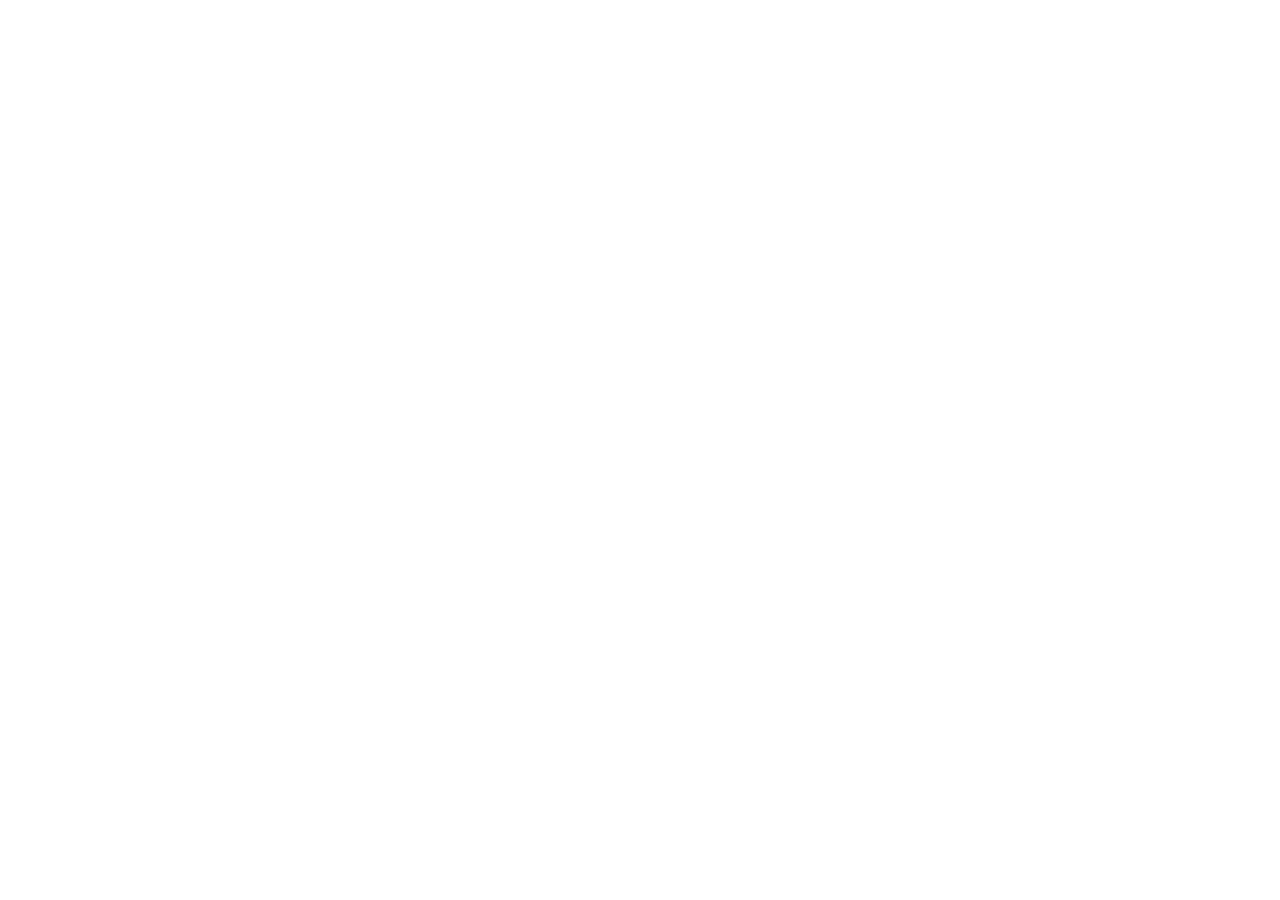
==== index.html @ c0bde9f2 "files just to start" ====
<!DOCTYPE html>
<html lang="en">
<head>
    <meta charset="UTF-8">
    <meta name="viewport" content="width=device-width, initial-scale=1.0">
    <link rel="stylesheet" href="style.css">
    <title>WLD-GaS Web</title>
</head>
<body>
    
</body>
</html>
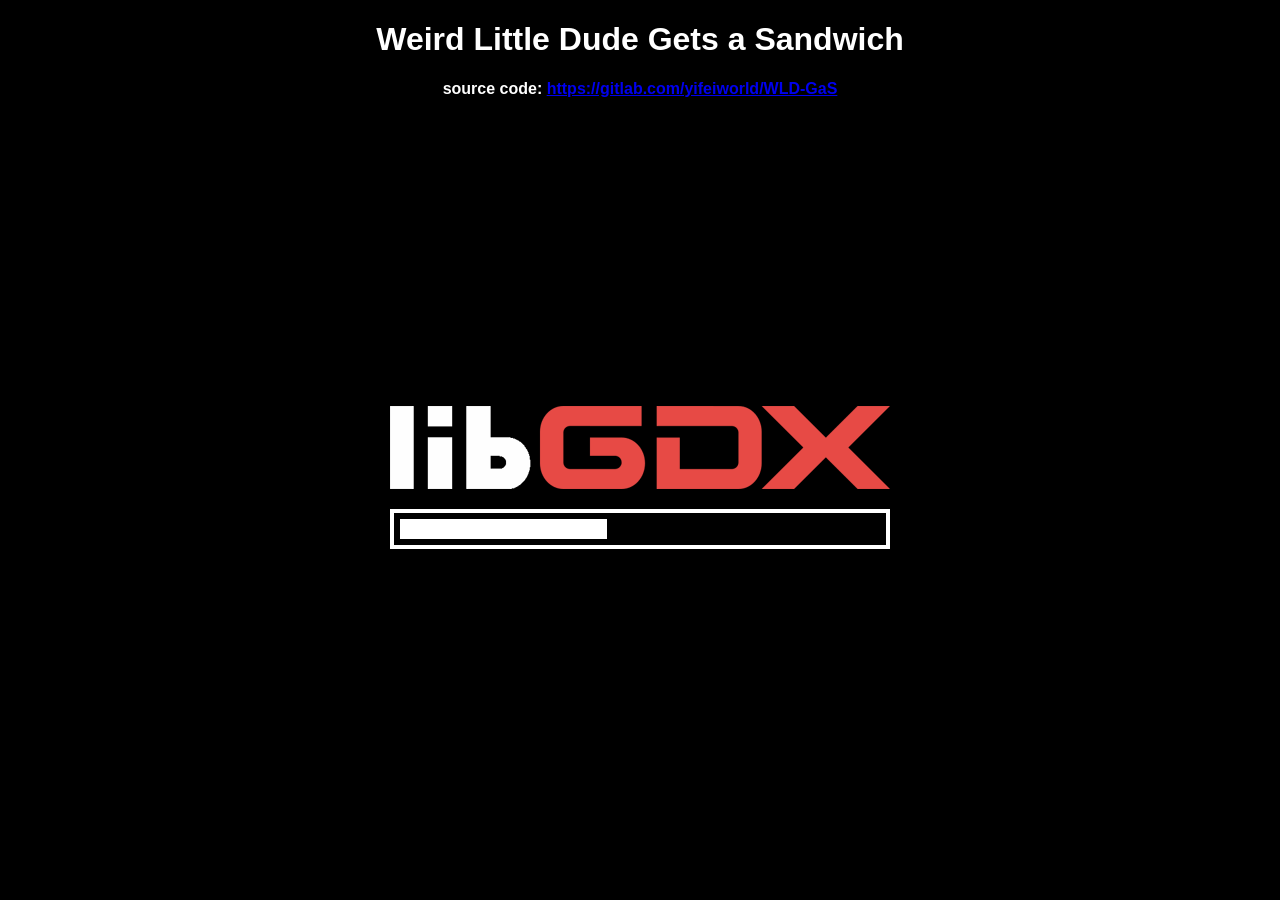
==== commit 4dccb6f8: "commit game and make it work" ====
--- a/index.html
+++ b/index.html
@@ -7,6 +7,18 @@
     <title>WLD-GaS Web</title>
 </head>
 <body>
+    <h1>Weird Little Dude Gets a Sandwich</h1>
+    <h4>source code: <a href="https://gitlab.com/yifeiworld/WLD-GaS" target="_blank">https://gitlab.com/yifeiworld/WLD-GaS</a></h4>
     
+    <div style="display: flex; justify-content: center; align-items: center; height: 80vh;">
+        <iframe
+            src="game/index.html"
+            title="WLD-GaS"
+            width="800"
+            height="600"
+            style="border: none;"
+            allowfullscreen>
+        </iframe>
+    </div>
 </body>
 </html>
--- a/style.css
+++ b/style.css
@@ -0,0 +1,17 @@
+h1 {
+    text-align: center;
+    color: white;
+    font-family: -apple-system, BlinkMacSystemFont, "Segoe UI", Roboto, Helvetica, Arial, sans-serif;
+}
+
+h4 {
+    text-align: center;
+    color: white;
+    font-family: -apple-system, BlinkMacSystemFont, "Segoe UI", Roboto, Helvetica, Arial, sans-serif;
+}
+
+
+
+body {
+    background-color: black;
+}
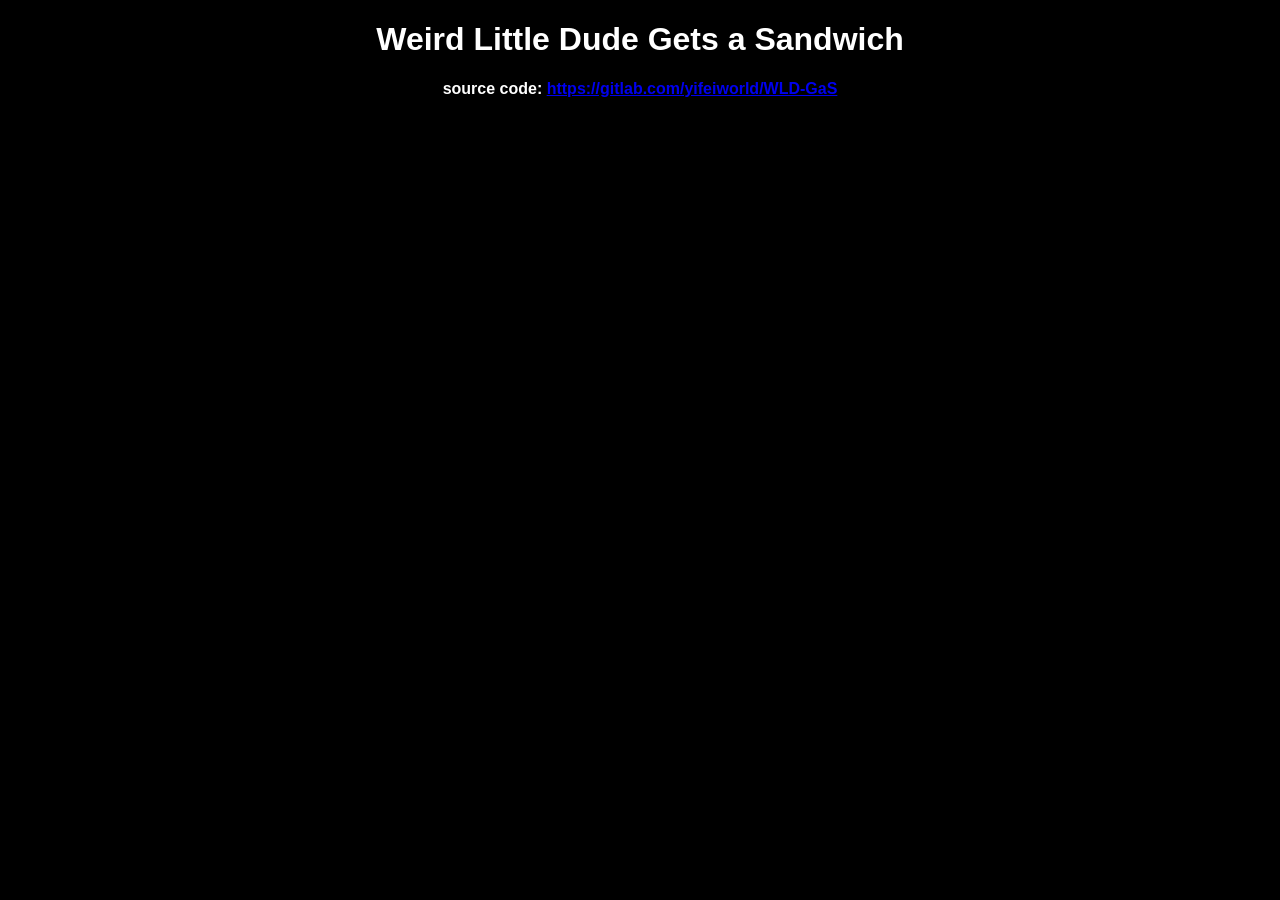
==== commit d2b01af7: "change properties test" ====
--- a/index.html
+++ b/index.html
@@ -4,6 +4,12 @@
     <meta charset="UTF-8">
     <meta name="viewport" content="width=device-width, initial-scale=1.0">
     <link rel="stylesheet" href="style.css">
+    <meta property="og:title" content="WLD-GaS Web Port">
+    <meta property="og:description" content="Weird Little Dude Gets a Sandwich">
+    <meta property="og:image" content="https://gitlab.com/yifeiworld/WLD-GaS/raw/main/game/assets/logo.png">
+    <meta property="og:url" content="https://parthv.online/play/">
+    <meta property="og:site_name" content="parthv.online">
+
     <title>WLD-GaS Web</title>
 </head>
 <body>
--- a/style.css
+++ b/style.css
@@ -10,8 +10,6 @@
     font-family: -apple-system, BlinkMacSystemFont, "Segoe UI", Roboto, Helvetica, Arial, sans-serif;
 }
 
-
-
 body {
     background-color: black;
 }
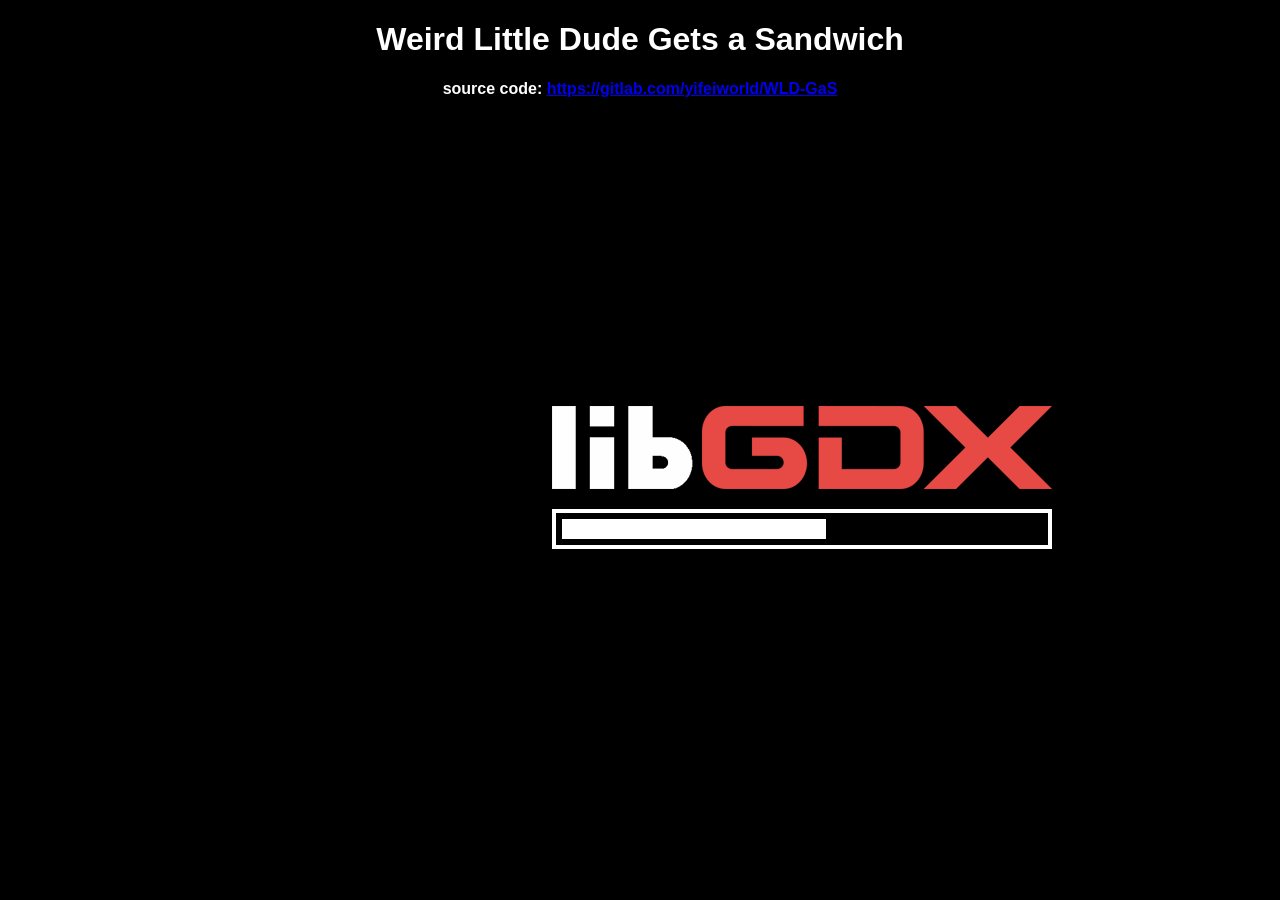
==== commit 55ab5540: "new readme and embedded stopwatch" ====
--- a/index.html
+++ b/index.html
@@ -15,8 +15,14 @@
 <body>
     <h1>Weird Little Dude Gets a Sandwich</h1>
     <h4>source code: <a href="https://gitlab.com/yifeiworld/WLD-GaS" target="_blank">https://gitlab.com/yifeiworld/WLD-GaS</a></h4>
-    
-    <div style="display: flex; justify-content: center; align-items: center; height: 80vh;">
+    <div style="display: flex; justify-content: center; align-items: center; gap: 24px; height: 80vh;">
+        <iframe
+            src="https://www.laurieherault.com/free-notion-widget/stopwatch/embed?title=Stopwatch&color=rgba(0%2C%200%2C%200%2C%201)&textColor=rgb(255%2C%20255%2C%20255)&theme=dark"
+            title="Stopwatch"
+            width="300"
+            height="150"
+            style="border: none;">
+        </iframe>
         <iframe
             src="game/index.html"
             title="WLD-GaS"
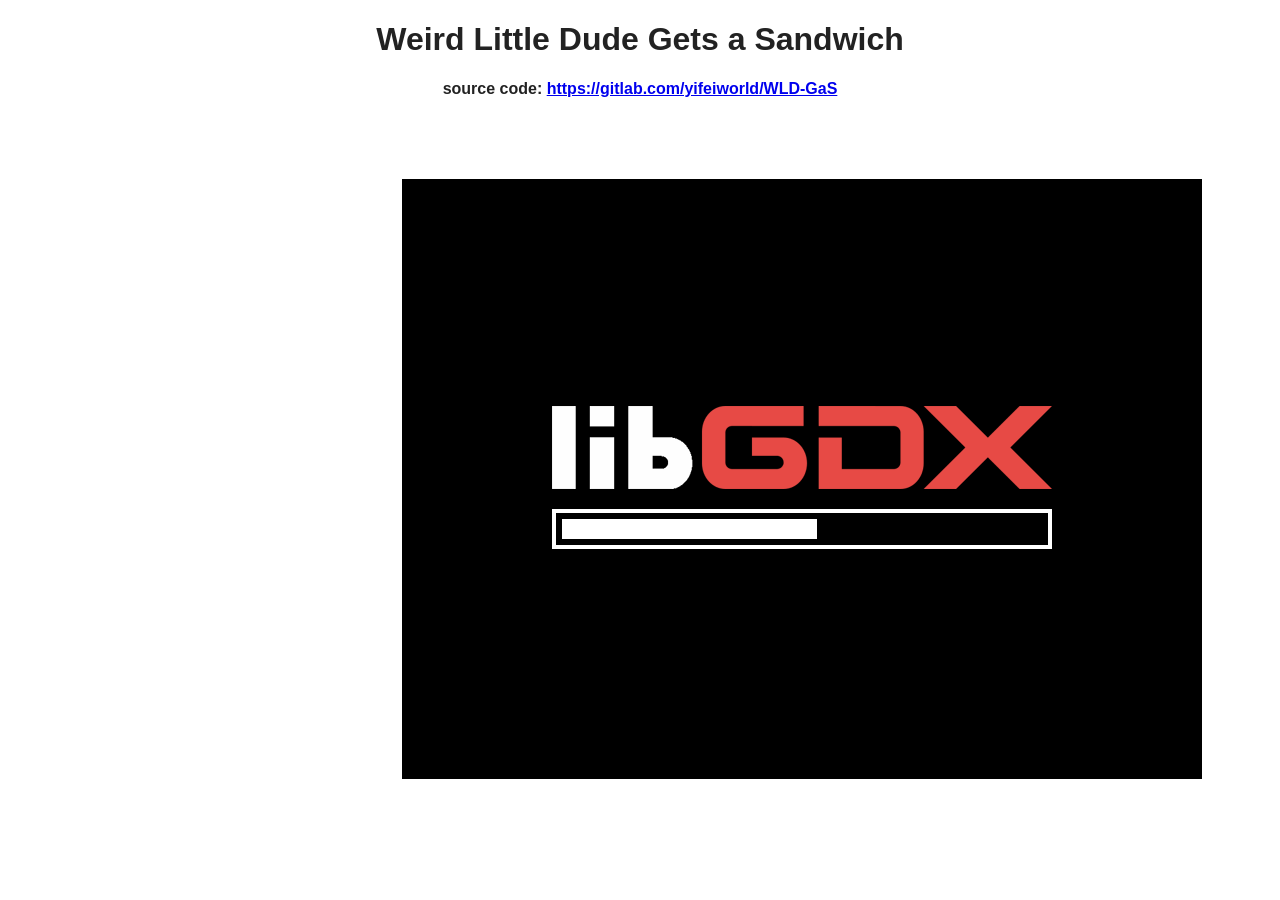
==== commit 1163d3fc: "change death sound, add skip level check & useragent check, changed theming based on user prefs" ====
--- a/index.html
+++ b/index.html
@@ -4,18 +4,24 @@
     <meta charset="UTF-8">
     <meta name="viewport" content="width=device-width, initial-scale=1.0">
     <link rel="stylesheet" href="style.css">
+
     <meta property="og:title" content="WLD-GaS Web Port">
     <meta property="og:description" content="Weird Little Dude Gets a Sandwich">
     <meta property="og:image" content="https://gitlab.com/yifeiworld/WLD-GaS/raw/main/game/assets/logo.png">
     <meta property="og:url" content="https://parthv.online/play/">
     <meta property="og:site_name" content="parthv.online">
 
+    <meta name="theme-color" content="#ffffff" media="(prefers-color-scheme: light)">
+    <meta name="theme-color" content="#000000" media="(prefers-color-scheme: dark)">
+
     <title>WLD-GaS Web</title>
 </head>
 <body>
     <h1>Weird Little Dude Gets a Sandwich</h1>
-    <h4>source code: <a href="https://gitlab.com/yifeiworld/WLD-GaS" target="_blank">https://gitlab.com/yifeiworld/WLD-GaS</a></h4>
+    <h4 id="h4text">source code: <a href="https://gitlab.com/yifeiworld/WLD-GaS" target="_blank">https://gitlab.com/yifeiworld/WLD-GaS</a></h4>
+
     <div style="display: flex; justify-content: center; align-items: center; gap: 24px; height: 80vh;">
+    <!-- stopwatch iframe -->
         <iframe
             src="https://www.laurieherault.com/free-notion-widget/stopwatch/embed?title=Stopwatch&color=rgba(0%2C%200%2C%200%2C%201)&textColor=rgb(255%2C%20255%2C%20255)&theme=dark"
             title="Stopwatch"
@@ -23,7 +29,9 @@
             height="150"
             style="border: none;">
         </iframe>
+    <!-- game iframe-->
         <iframe
+            id="game-iframe"
             src="game/index.html"
             title="WLD-GaS"
             width="800"
@@ -31,6 +39,38 @@
             style="border: none;"
             allowfullscreen>
         </iframe>
+
     </div>
+
+    <!-- ua check -->
+    <script>
+        const isMobile = /Android|iPhone|iPad|iPod|Opera Mini|IEMobile|WPDesktop/i.test(navigator.userAgent);
+        if (isMobile) {
+            alert("This game is not designed for mobile devices and is best experienced on computers.")
+        }
+    </script>
+    <!-- skip level check -->
+    <script>
+        const game = document.querySelector('#game-iframe');
+        const h4text = document.querySelector('#h4text');
+        function bindIframeKeys() {
+            try {
+                const iframeDoc = game.contentWindow.document;
+                iframeDoc.addEventListener('keydown', (event) => {
+                    if (event.key === 'U' || event.key === 'u') {
+                        h4text.textContent = "player skipped level | source code: https://gitlab.com/yifeiworld/WLD-GaS";
+                    }
+                })
+            } catch (error) {
+                console.error("Error accessing iframe content:", error);
+            }
+        }
+
+        game.addEventListener('load', bindIframeKeys);
+        if (game.contentWindow && game.contentDocument?.readyState === 'complete') {
+            bindIframeKeys();
+        }
+
+    </script>
 </body>
 </html>
--- a/style.css
+++ b/style.css
@@ -1,15 +1,21 @@
+:root
+{
+    color-scheme: light dark;
+}
+
+
 h1 {
     text-align: center;
-    color: white;
+    color: light-dark(#222222, #ffffff);
     font-family: -apple-system, BlinkMacSystemFont, "Segoe UI", Roboto, Helvetica, Arial, sans-serif;
 }
 
 h4 {
     text-align: center;
-    color: white;
+    color: light-dark(#222222, #ffffff);
     font-family: -apple-system, BlinkMacSystemFont, "Segoe UI", Roboto, Helvetica, Arial, sans-serif;
 }
 
 body {
-    background-color: black;
+    background-color: light-dark(#ffffff, #000000);
 }
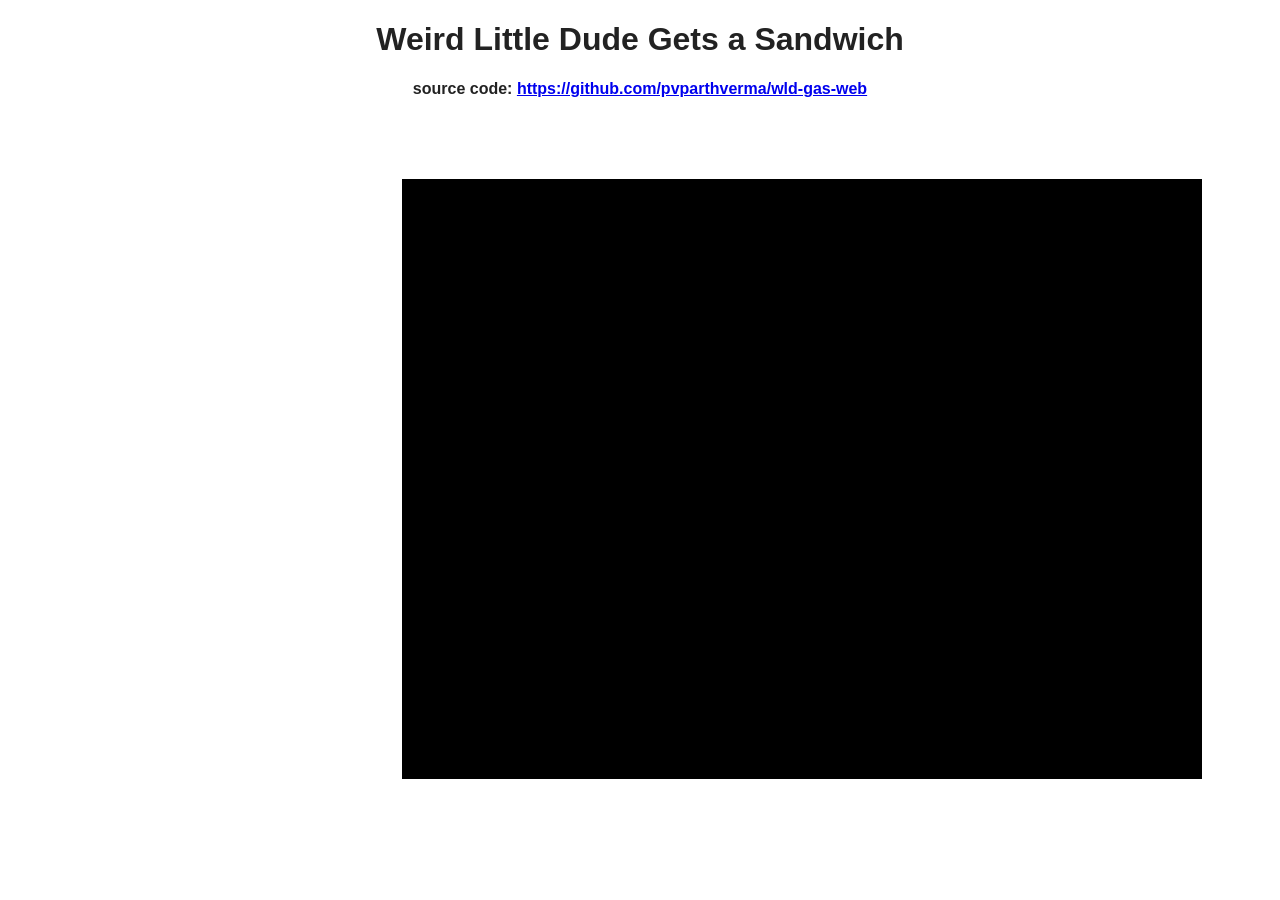
==== commit 18e1651d: "Update source code link to GitHub repository" ====
--- a/index.html
+++ b/index.html
@@ -18,7 +18,7 @@
 </head>
 <body>
     <h1>Weird Little Dude Gets a Sandwich</h1>
-    <h4 id="h4text">source code: <a href="https://gitlab.com/yifeiworld/WLD-GaS" target="_blank">https://gitlab.com/yifeiworld/WLD-GaS</a></h4>
+    <h4 id="h4text">source code: <a href="https://github.com/pvparthverma/wld-gas-web" target="_blank">https://github.com/pvparthverma/wld-gas-web</a></h4>
 
     <div style="display: flex; justify-content: center; align-items: center; gap: 24px; height: 80vh;">
     <!-- stopwatch iframe -->
@@ -58,7 +58,7 @@
                 const iframeDoc = game.contentWindow.document;
                 iframeDoc.addEventListener('keydown', (event) => {
                     if (event.key === 'U' || event.key === 'u') {
-                        h4text.textContent = "player skipped level | source code: https://gitlab.com/yifeiworld/WLD-GaS";
+                        h4text.textContent = "user skipped level | source code: https://github.com/pvparthverma/wld-gas-web";
                     }
                 })
             } catch (error) {
@@ -73,4 +73,4 @@
 
     </script>
 </body>
-</html>+</html>
